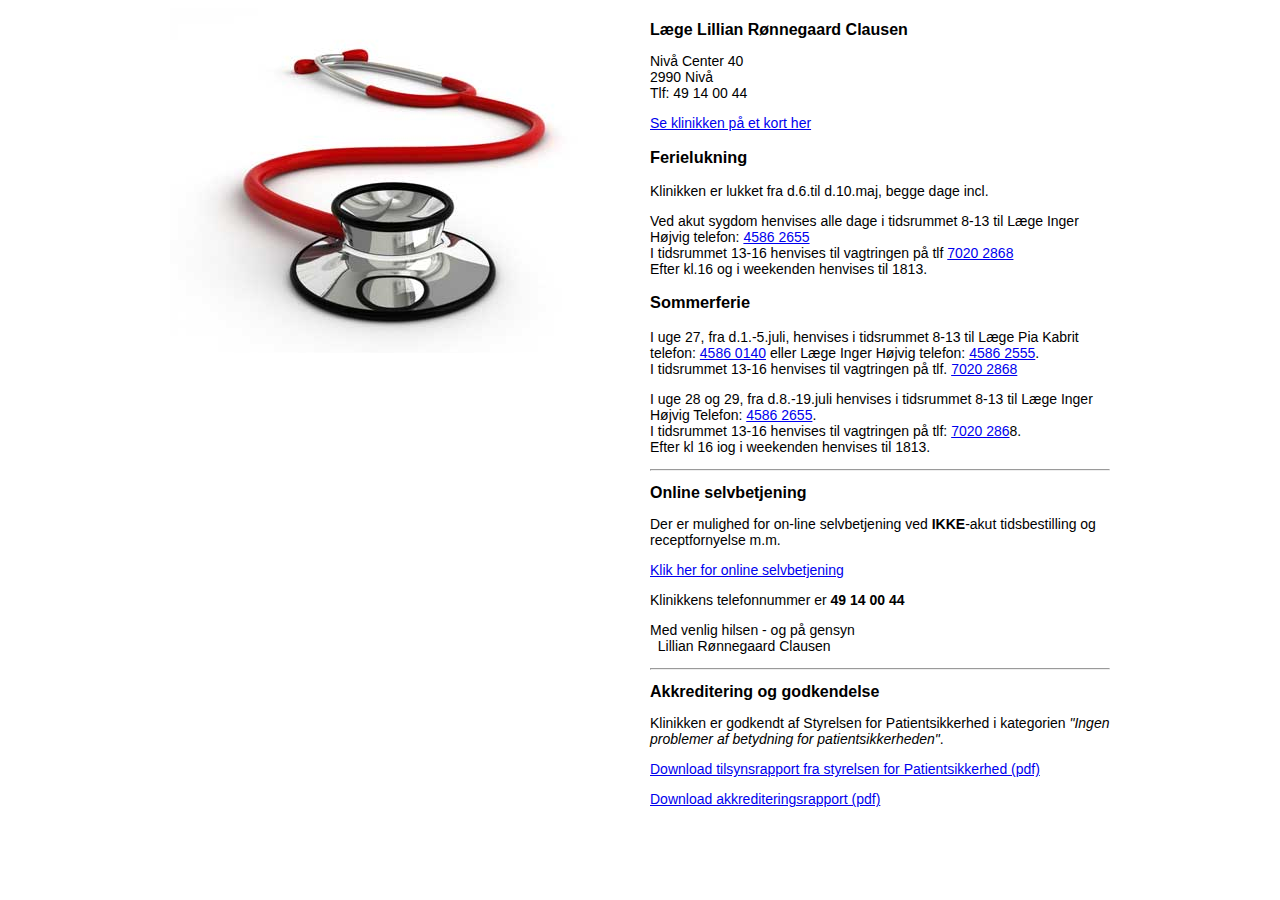
==== index.html @ 8f4a8d60 "Fix spelling error" ====
<!DOCTYPE html PUBLIC "-//W3C//DTD XHTML 1.0 Strict//EN"
	"http://www.w3.org/TR/xhtml1/DTD/xhtml1-strict.dtd">
<html xmlns="http://www.w3.org/1999/xhtml" xml:lang="da">
<head>

<meta http-equiv="Content-Type" content="text/html; charset=utf-8" />
<!--

-->

<title>Læge Lillian Rønnegaard Clausen</title>

<link rel="stylesheet" type="text/css" href="css/960.css" media="all" />
<link rel="stylesheet" type="text/css" href="css/screen.css" media="all" />

</head>
<body>
<div class="site-containter">
	<div class="container_12">
		<div class="grid_6"><img src="images/stetoscope_fit.jpg" /></div>
		<div class="grid_6 content">
		   
		  <h2>Læge Lillian Rønnegaard Clausen</h2>
		  <p>Nivå Center 40<br />2990 Nivå<br />Tlf: 49 14 00 44</p>
		  <p><a href="kort.html">Se klinikken på et kort her</a></p>

		  <h3>Ferielukning</h3>
		  <p>Klinikken er lukket fra d.6.til d.10.maj, begge dage incl.</p>
		  <p>Ved akut sygdom henvises alle dage i tidsrummet 8-13 til Læge Inger Højvig telefon: <a href="tel:45862655">4586 2655</a><br />
		  I tidsrummet 13-16 henvises til vagtringen på tlf <a href="tel:70202868">7020 2868</a><br />
		  Efter kl.16 og i weekenden henvises til 1813.</p>

		  <h3>Sommerferie</h3>
		  <p>I uge 27, fra d.1.-5.juli, henvises i tidsrummet 8-13 til Læge Pia Kabrit telefon: <a href="tel:45860140">4586 0140</a>
		    eller Læge Inger Højvig telefon: <a href="tel:45862555">4586 2555</a>.<br />
		    I tidsrummet 13-16 henvises til vagtringen på tlf. <a href="tel:70202868">7020 2868</a></p>

		  <p>I uge 28 og 29, fra d.8.-19.juli henvises i tidsrummet 8-13 til Læge Inger Højvig Telefon: <a href="tel:45862655">4586 2655</a>.<br />
		    I tidsrummet 13-16 henvises til vagtringen på tlf: <a href="tel:70202868">7020 286</a>8.<br />
		    Efter kl 16 iog i weekenden henvises til 1813.</p>
		  
<hr />
<h2>Online selvbetjening</h2>
<p>Der er mulighed for on-line selvbetjening ved
		  <strong>IKKE</strong>-akut tidsbestilling og
		  receptfornyelse m.m. </p>

		  <a
		  href="https://www.besoeglaegen.dk/Login.aspx?ClinicId=001651" title="Online selvbetjening" target="_blank">Klik her for online selvbetjening</a>

<p>Klinikkens telefonnummer er  <strong>49 14 00 44</strong></p>
		  <p>Med venlig hilsen - og på gensyn<br />
&nbsp;&nbsp;Lillian Rønnegaard Clausen</p>

<hr />
<h2>Akkreditering og godkendelse</h2>
<p>Klinikken er godkendt af Styrelsen for Patientsikkerhed i kategorien <em>"Ingen problemer af betydning for patientsikkerheden"</em>.</p>
<p>
<a href="res/Rapport%20fra%20STPS.pdf">Download tilsynsrapport fra styrelsen for Patientsikkerhed (pdf)</a>
</p>
<p><a href="res/IKAS%20Rapport%2028-09-2017.pdf">Download akkrediteringsrapport (pdf)</a></p>
		</div>
	</div>
</div>
</body>
</html>
---- css/960.css ----
/*
	Variable Grid System.
	Learn more ~ http://www.spry-soft.com/grids/
	Based on 960 Grid System - http://960.gs/

	Licensed under GPL and MIT.
*/


/* Containers
----------------------------------------------------------------------------------------------------*/
.container_12 {
	margin-left: auto;
	margin-right: auto;
	width: 960px;
}

/* Grid >> Global
----------------------------------------------------------------------------------------------------*/

.grid_1,
.grid_2,
.grid_3,
.grid_4,
.grid_5,
.grid_6,
.grid_7,
.grid_8,
.grid_9,
.grid_10,
.grid_11,
.grid_12 {
	display:inline;
	float: left;
	position: relative;
	margin-left: 10px;
	margin-right: 10px;
}

/* Grid >> Children (Alpha ~ First, Omega ~ Last)
----------------------------------------------------------------------------------------------------*/

.alpha {
	margin-left: 0;
}

.omega {
	margin-right: 0;
}

/* Grid >> 12 Columns
----------------------------------------------------------------------------------------------------*/

.container_12 .grid_1 {
	width:60px;
}

.container_12 .grid_2 {
	width:140px;
}

.container_12 .grid_3 {
	width:220px;
}

.container_12 .grid_4 {
	width:300px;
}

.container_12 .grid_5 {
	width:380px;
}

.container_12 .grid_6 {
	width:460px;
}

.container_12 .grid_7 {
	width:540px;
}

.container_12 .grid_8 {
	width:620px;
}

.container_12 .grid_9 {
	width:700px;
}

.container_12 .grid_10 {
	width:780px;
}

.container_12 .grid_11 {
	width:860px;
}

.container_12 .grid_12 {
	width:940px;
}



/* Prefix Extra Space >> 12 Columns
----------------------------------------------------------------------------------------------------*/

.container_12 .prefix_1 {
	padding-left:80px;
}

.container_12 .prefix_2 {
	padding-left:160px;
}

.container_12 .prefix_3 {
	padding-left:240px;
}

.container_12 .prefix_4 {
	padding-left:320px;
}

.container_12 .prefix_5 {
	padding-left:400px;
}

.container_12 .prefix_6 {
	padding-left:480px;
}

.container_12 .prefix_7 {
	padding-left:560px;
}

.container_12 .prefix_8 {
	padding-left:640px;
}

.container_12 .prefix_9 {
	padding-left:720px;
}

.container_12 .prefix_10 {
	padding-left:800px;
}

.container_12 .prefix_11 {
	padding-left:880px;
}



/* Suffix Extra Space >> 12 Columns
----------------------------------------------------------------------------------------------------*/

.container_12 .suffix_1 {
	padding-right:80px;
}

.container_12 .suffix_2 {
	padding-right:160px;
}

.container_12 .suffix_3 {
	padding-right:240px;
}

.container_12 .suffix_4 {
	padding-right:320px;
}

.container_12 .suffix_5 {
	padding-right:400px;
}

.container_12 .suffix_6 {
	padding-right:480px;
}

.container_12 .suffix_7 {
	padding-right:560px;
}

.container_12 .suffix_8 {
	padding-right:640px;
}

.container_12 .suffix_9 {
	padding-right:720px;
}

.container_12 .suffix_10 {
	padding-right:800px;
}

.container_12 .suffix_11 {
	padding-right:880px;
}



/* Push Space >> 12 Columns
----------------------------------------------------------------------------------------------------*/

.container_12 .push_1 {
	left:80px;
}

.container_12 .push_2 {
	left:160px;
}

.container_12 .push_3 {
	left:240px;
}

.container_12 .push_4 {
	left:320px;
}

.container_12 .push_5 {
	left:400px;
}

.container_12 .push_6 {
	left:480px;
}

.container_12 .push_7 {
	left:560px;
}

.container_12 .push_8 {
	left:640px;
}

.container_12 .push_9 {
	left:720px;
}

.container_12 .push_10 {
	left:800px;
}

.container_12 .push_11 {
	left:880px;
}



/* Pull Space >> 12 Columns
----------------------------------------------------------------------------------------------------*/

.container_12 .pull_1 {
	left:-80px;
}

.container_12 .pull_2 {
	left:-160px;
}

.container_12 .pull_3 {
	left:-240px;
}

.container_12 .pull_4 {
	left:-320px;
}

.container_12 .pull_5 {
	left:-400px;
}

.container_12 .pull_6 {
	left:-480px;
}

.container_12 .pull_7 {
	left:-560px;
}

.container_12 .pull_8 {
	left:-640px;
}

.container_12 .pull_9 {
	left:-720px;
}

.container_12 .pull_10 {
	left:-800px;
}

.container_12 .pull_11 {
	left:-880px;
}




/* Clear Floated Elements
----------------------------------------------------------------------------------------------------*/

/* http://sonspring.com/journal/clearing-floats */

.clear {
	clear: both;
	display: block;
	overflow: hidden;
	visibility: hidden;
	width: 0;
	height: 0;
}

/* http://perishablepress.com/press/2008/02/05/lessons-learned-concerning-the-clearfix-css-hack */

.clearfix:after {
	clear: both;
	content: ' ';
	display: block;
	font-size: 0;
	line-height: 0;
	visibility: hidden;
	width: 0;
	height: 0;
}

.clearfix {
	display: inline-block;
}

* html .clearfix {
	height: 1%;
}

.clearfix {
	display: block;
}
---- css/screen.css ----
body{
	font-family: Arial;
}

h1 {
	font-size: 28px;
	/*color: #cf2423;*/
}
.red {
	color: #cf2423;
}
h2 {
	font-size: 16px;

}
.center {
	text-align: center;

}
.content {
	font-size: 14px;
}
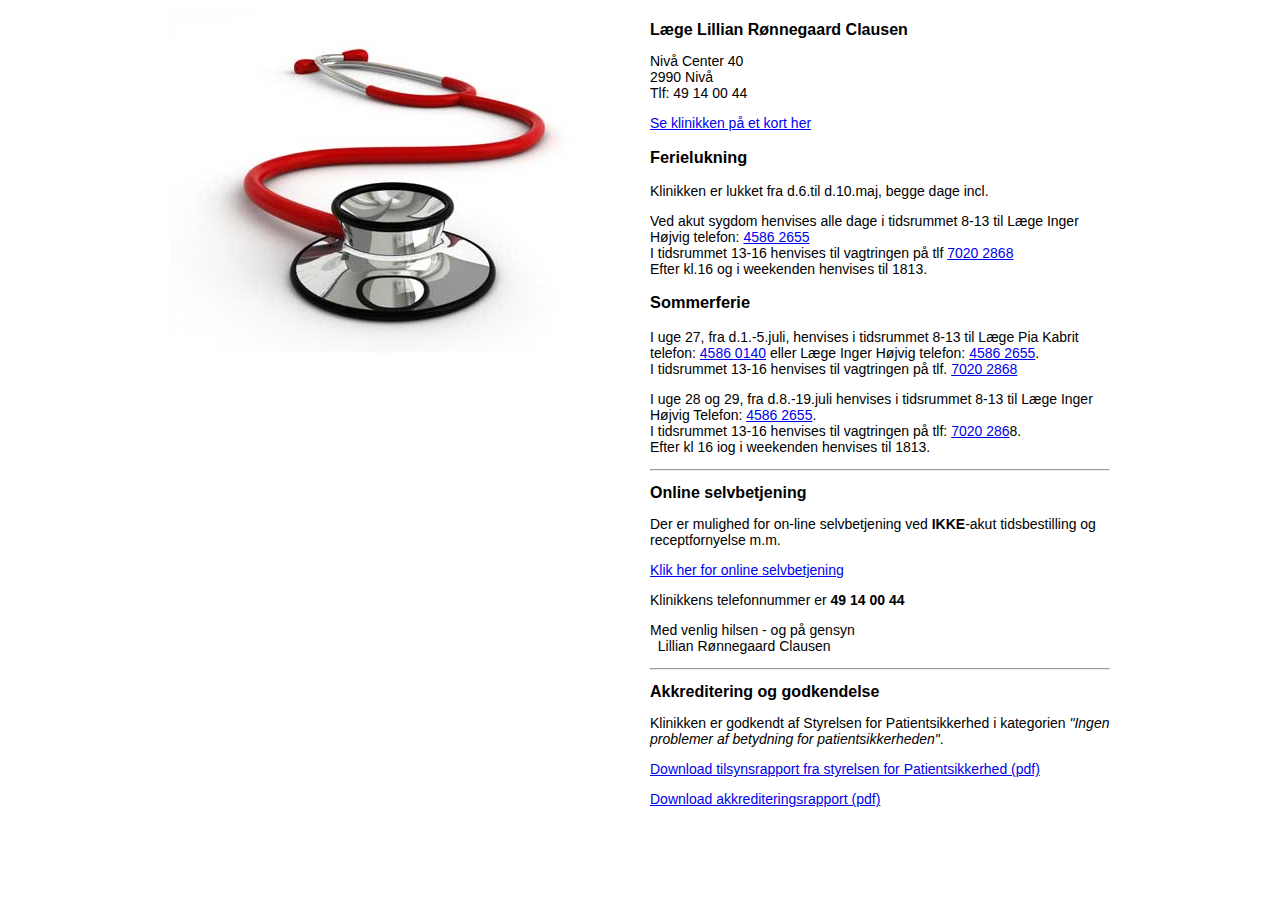
==== commit 5b7297ac: "Fix ingers phone number" ====
--- a/index.html
+++ b/index.html
@@ -32,7 +32,7 @@
 
 		  <h3>Sommerferie</h3>
 		  <p>I uge 27, fra d.1.-5.juli, henvises i tidsrummet 8-13 til Læge Pia Kabrit telefon: <a href="tel:45860140">4586 0140</a>
-		    eller Læge Inger Højvig telefon: <a href="tel:45862555">4586 2555</a>.<br />
+		    eller Læge Inger Højvig telefon: <a href="tel:45862655">4586 2655</a>.<br />
 		    I tidsrummet 13-16 henvises til vagtringen på tlf. <a href="tel:70202868">7020 2868</a></p>
 
 		  <p>I uge 28 og 29, fra d.8.-19.juli henvises i tidsrummet 8-13 til Læge Inger Højvig Telefon: <a href="tel:45862655">4586 2655</a>.<br />
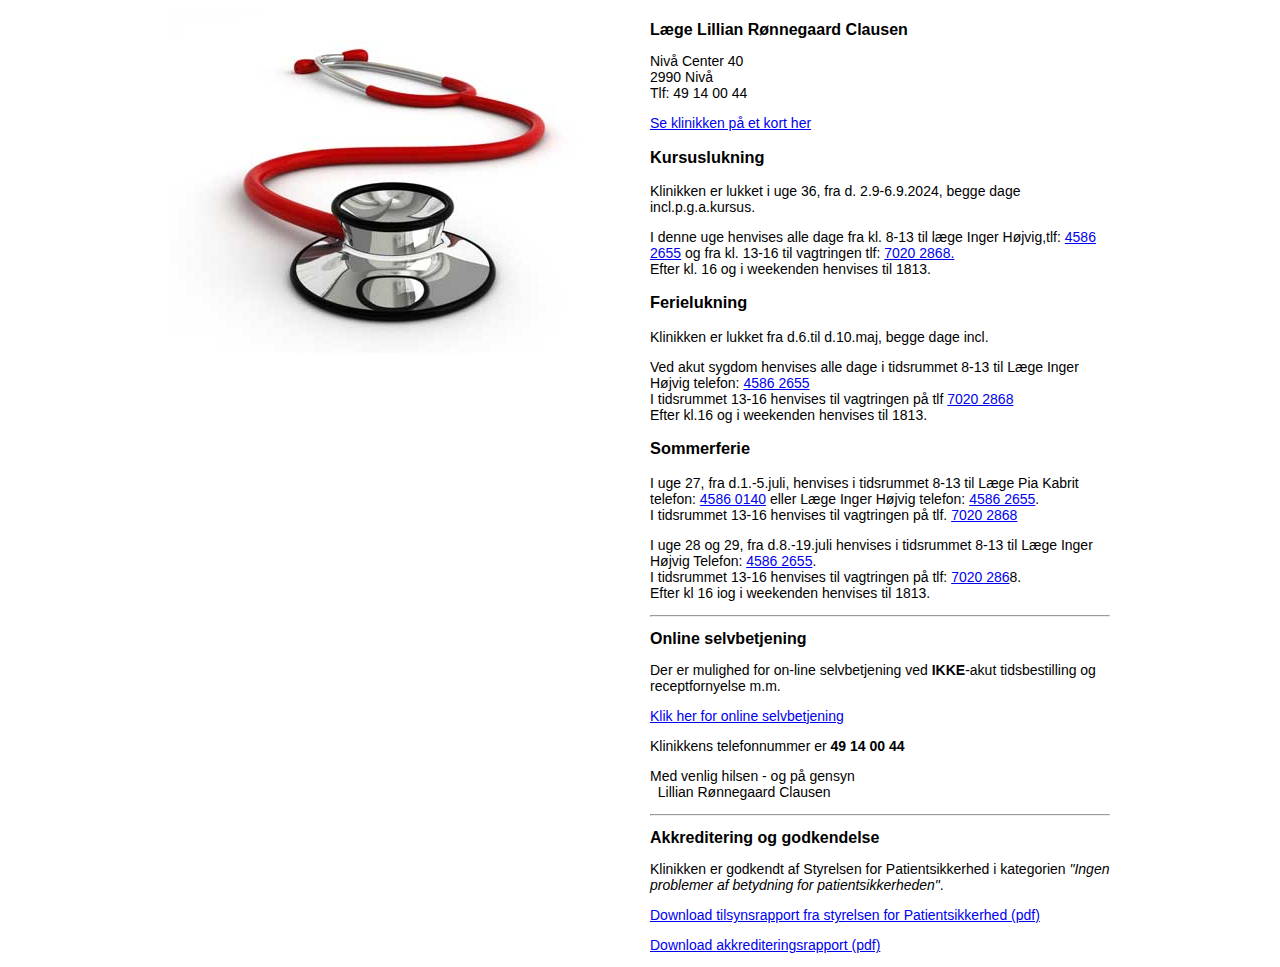
==== commit 51dd146f: "Kursuslukning" ====
--- a/index.html
+++ b/index.html
@@ -24,6 +24,11 @@
 		  <p>Nivå Center 40<br />2990 Nivå<br />Tlf: 49 14 00 44</p>
 		  <p><a href="kort.html">Se klinikken på et kort her</a></p>
 
+		  <h3>Kursuslukning</h3>
+		  <p>Klinikken er lukket i uge 36, fra d. 2.9-6.9.2024, begge dage incl.p.g.a.kursus.</p>
+<p>I denne uge henvises alle dage fra kl. 8-13 til læge Inger Højvig,tlf: <a href="tel:45862655">4586 2655</a>
+og fra kl. 13-16 til vagtringen tlf: <a href="tel:70202868">7020 2868.</a><br />
+		    Efter kl. 16 og i weekenden henvises til 1813.</p>
 		  <h3>Ferielukning</h3>
 		  <p>Klinikken er lukket fra d.6.til d.10.maj, begge dage incl.</p>
 		  <p>Ved akut sygdom henvises alle dage i tidsrummet 8-13 til Læge Inger Højvig telefon: <a href="tel:45862655">4586 2655</a><br />
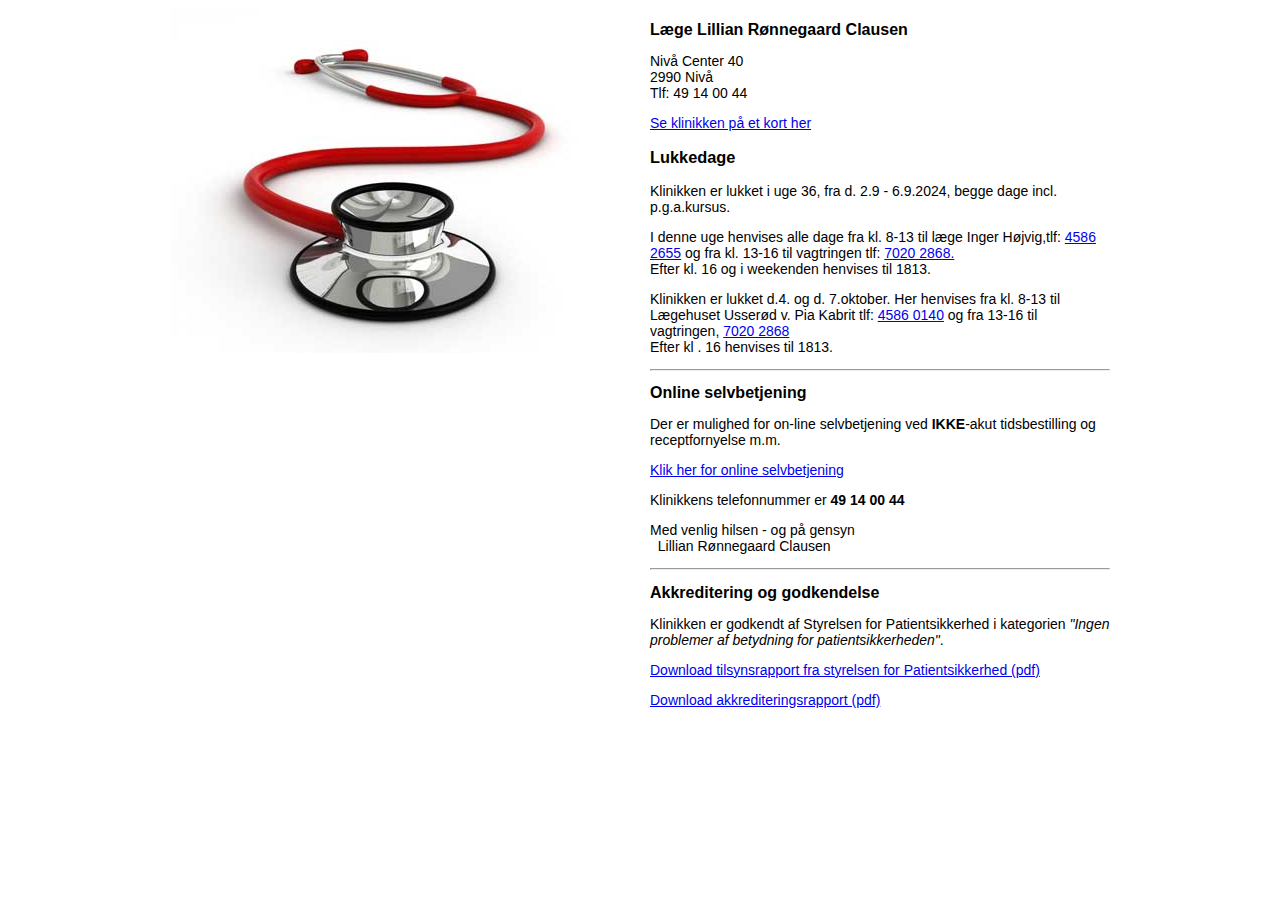
==== commit 5706baad: "Vacation updates" ====
--- a/index.html
+++ b/index.html
@@ -24,25 +24,15 @@
 		  <p>Nivå Center 40<br />2990 Nivå<br />Tlf: 49 14 00 44</p>
 		  <p><a href="kort.html">Se klinikken på et kort her</a></p>
 
-		  <h3>Kursuslukning</h3>
-		  <p>Klinikken er lukket i uge 36, fra d. 2.9-6.9.2024, begge dage incl.p.g.a.kursus.</p>
+		  <h3>Lukkedage</h3>
+		  <p>Klinikken er lukket i uge 36, fra d. 2.9 - 6.9.2024, begge dage incl. p.g.a.kursus.</p>
 <p>I denne uge henvises alle dage fra kl. 8-13 til læge Inger Højvig,tlf: <a href="tel:45862655">4586 2655</a>
 og fra kl. 13-16 til vagtringen tlf: <a href="tel:70202868">7020 2868.</a><br />
-		    Efter kl. 16 og i weekenden henvises til 1813.</p>
-		  <h3>Ferielukning</h3>
-		  <p>Klinikken er lukket fra d.6.til d.10.maj, begge dage incl.</p>
-		  <p>Ved akut sygdom henvises alle dage i tidsrummet 8-13 til Læge Inger Højvig telefon: <a href="tel:45862655">4586 2655</a><br />
-		  I tidsrummet 13-16 henvises til vagtringen på tlf <a href="tel:70202868">7020 2868</a><br />
-		  Efter kl.16 og i weekenden henvises til 1813.</p>
+  Efter kl. 16 og i weekenden henvises til 1813.</p>
 
-		  <h3>Sommerferie</h3>
-		  <p>I uge 27, fra d.1.-5.juli, henvises i tidsrummet 8-13 til Læge Pia Kabrit telefon: <a href="tel:45860140">4586 0140</a>
-		    eller Læge Inger Højvig telefon: <a href="tel:45862655">4586 2655</a>.<br />
-		    I tidsrummet 13-16 henvises til vagtringen på tlf. <a href="tel:70202868">7020 2868</a></p>
+                  <p>Klinikken er lukket d.4. og d. 7.oktober. Her henvises fra kl. 8-13  til Lægehuset Usserød v. Pia Kabrit tlf: <a href="tel:45860140">4586 0140</a>  og fra 13-16 til vagtringen, <a href="rel:70202868">7020 2868</a>
+<br />Efter kl . 16 henvises til 1813.</p>
 
-		  <p>I uge 28 og 29, fra d.8.-19.juli henvises i tidsrummet 8-13 til Læge Inger Højvig Telefon: <a href="tel:45862655">4586 2655</a>.<br />
-		    I tidsrummet 13-16 henvises til vagtringen på tlf: <a href="tel:70202868">7020 286</a>8.<br />
-		    Efter kl 16 iog i weekenden henvises til 1813.</p>
 		  
 <hr />
 <h2>Online selvbetjening</h2>
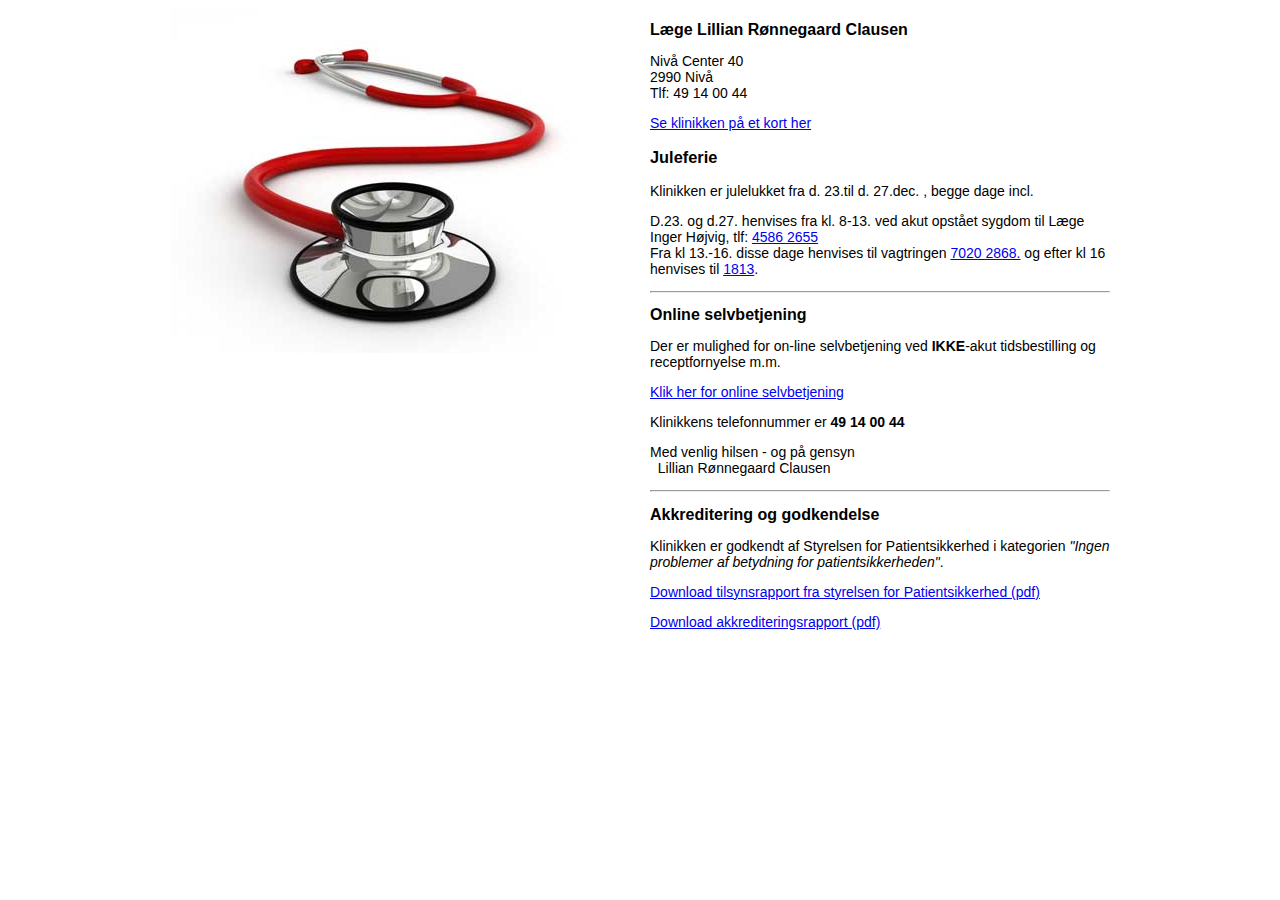
==== commit 1ded2060: "Jul 2024" ====
--- a/index.html
+++ b/index.html
@@ -24,14 +24,10 @@
 		  <p>Nivå Center 40<br />2990 Nivå<br />Tlf: 49 14 00 44</p>
 		  <p><a href="kort.html">Se klinikken på et kort her</a></p>
 
-		  <h3>Lukkedage</h3>
-		  <p>Klinikken er lukket i uge 36, fra d. 2.9 - 6.9.2024, begge dage incl. p.g.a.kursus.</p>
-<p>I denne uge henvises alle dage fra kl. 8-13 til læge Inger Højvig,tlf: <a href="tel:45862655">4586 2655</a>
-og fra kl. 13-16 til vagtringen tlf: <a href="tel:70202868">7020 2868.</a><br />
-  Efter kl. 16 og i weekenden henvises til 1813.</p>
-
-                  <p>Klinikken er lukket d.4. og d. 7.oktober. Her henvises fra kl. 8-13  til Lægehuset Usserød v. Pia Kabrit tlf: <a href="tel:45860140">4586 0140</a>  og fra 13-16 til vagtringen, <a href="rel:70202868">7020 2868</a>
-<br />Efter kl . 16 henvises til 1813.</p>
+		  <h3>Juleferie</h3>
+		  <p>Klinikken er julelukket fra d. 23.til d. 27.dec. , begge dage incl. </p>
+		  <p>D.23. og d.27. henvises fra kl. 8-13. ved akut opstået sygdom til Læge Inger Højvig, tlf: <a href="tel:45862655">4586 2655</a>
+		  <br />Fra kl 13.-16. disse dage henvises til vagtringen <a href="tel:70202868">7020 2868.</a> og efter kl 16  henvises til <a href="tel:1813">1813</a>.</p>
 
 		  
 <hr />
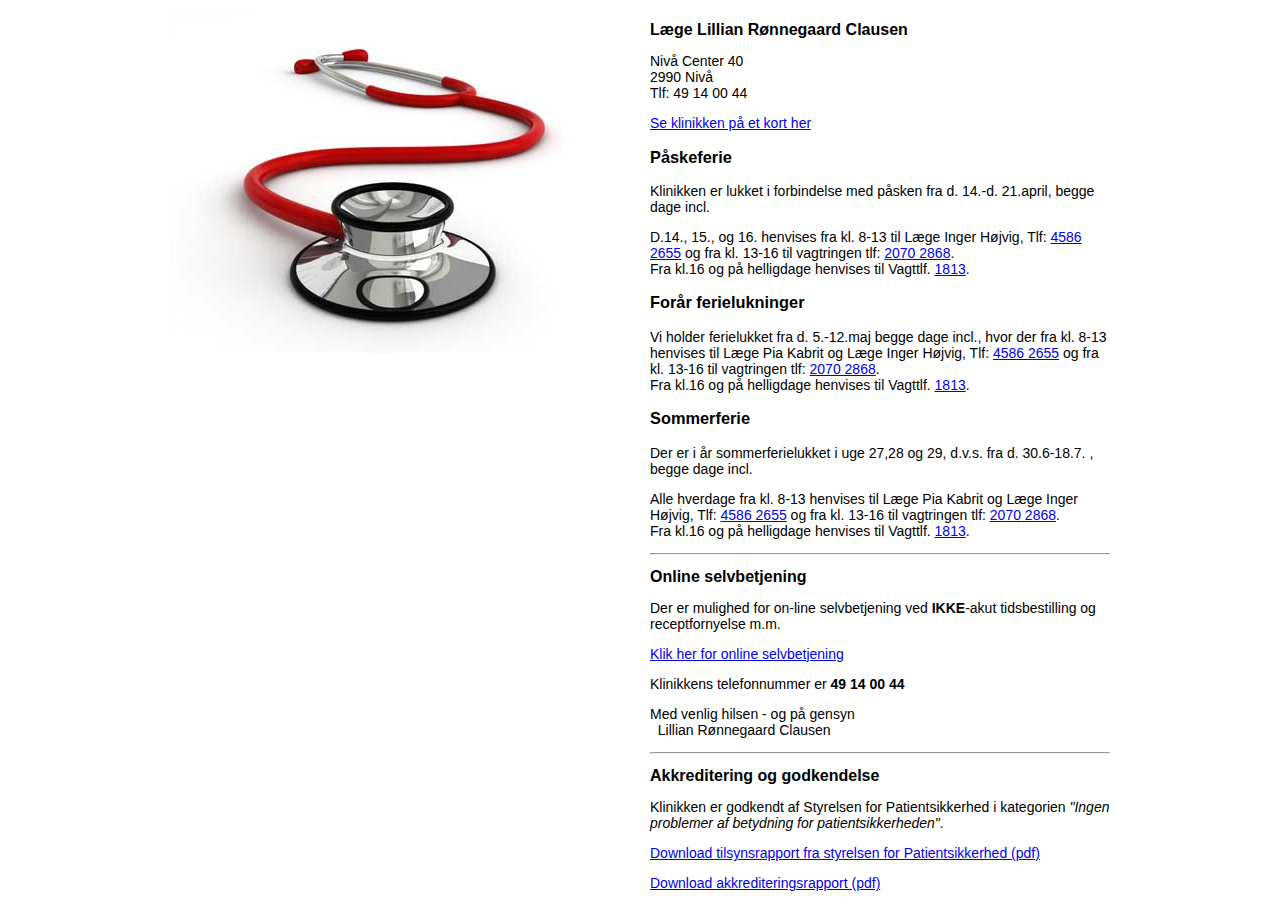
==== commit dd04705d: "Easter, spring and summer vacation 2025" ====
--- a/index.html
+++ b/index.html
@@ -24,10 +24,23 @@
 		  <p>Nivå Center 40<br />2990 Nivå<br />Tlf: 49 14 00 44</p>
 		  <p><a href="kort.html">Se klinikken på et kort her</a></p>
 
-		  <h3>Juleferie</h3>
-		  <p>Klinikken er julelukket fra d. 23.til d. 27.dec. , begge dage incl. </p>
-		  <p>D.23. og d.27. henvises fra kl. 8-13. ved akut opstået sygdom til Læge Inger Højvig, tlf: <a href="tel:45862655">4586 2655</a>
-		  <br />Fra kl 13.-16. disse dage henvises til vagtringen <a href="tel:70202868">7020 2868.</a> og efter kl 16  henvises til <a href="tel:1813">1813</a>.</p>
+		  <h3>Påskeferie</h3>
+		  <p>Klinikken er lukket i forbindelse med påsken fra d. 14.-d. 21.april, begge dage incl. </p>
+		  <p>D.14., 15., og 16. henvises fra kl. 8-13 til Læge Inger Højvig, Tlf: <a href="tel:45862655">4586 2655</a> og fra kl. 13-16 til vagtringen tlf: <a href="tel:20702868">2070 2868</a>.<br />
+		    Fra kl.16 og på helligdage henvises til Vagttlf. <a href="1813">1813</a>.</p>
+
+		  <h3>Forår ferielukninger</h3>
+		  <p>Vi holder ferielukket fra d. 5.-12.maj  begge dage incl., hvor der
+ fra kl. 8-13 henvises til Læge Pia Kabrit og Læge Inger Højvig, Tlf: <a href="tel:45862655">4586 2655</a> 
+og fra kl. 13-16 til vagtringen tlf: <a href="tel:20702868">2070 2868</a>.<br />
+		    Fra kl.16 og på helligdage henvises til Vagttlf. <a href="1813">1813</a>.</p>
+
+		  <h3>Sommerferie</h3>
+		  <p>Der er i år sommerferielukket i uge 27,28 og 29,   d.v.s. fra d. 30.6-18.7. , begge dage incl. </p>
+		  <p>Alle hverdage fra kl. 8-13 henvises til Læge Pia Kabrit og Læge Inger Højvig, Tlf: <a href="tel:45862655">4586 2655</a>
+og fra kl. 13-16 til vagtringen tlf: <a href="tel:20702868">2070 2868</a>.<br />
+Fra kl.16 og på helligdage henvises til Vagttlf. <a href="1813">1813</a>.</p>
+
 
 		  
 <hr />
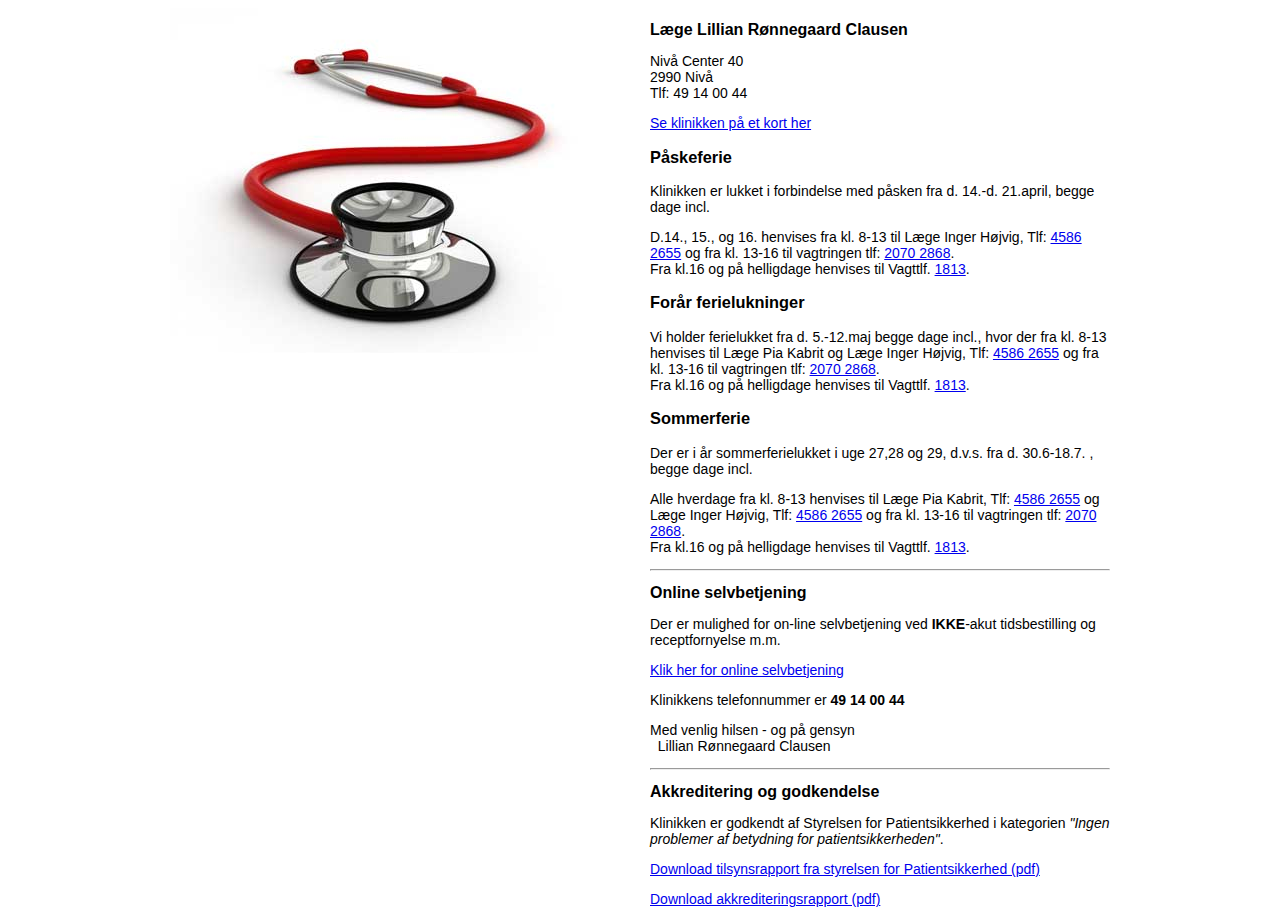
==== commit 638ada8d: "Added phone number for Pia" ====
--- a/index.html
+++ b/index.html
@@ -37,7 +37,7 @@
 
 		  <h3>Sommerferie</h3>
 		  <p>Der er i år sommerferielukket i uge 27,28 og 29,   d.v.s. fra d. 30.6-18.7. , begge dage incl. </p>
-		  <p>Alle hverdage fra kl. 8-13 henvises til Læge Pia Kabrit og Læge Inger Højvig, Tlf: <a href="tel:45862655">4586 2655</a>
+		  <p>Alle hverdage fra kl. 8-13 henvises til Læge Pia Kabrit, Tlf: <a href="tel:45860140">4586 2655</a> og Læge Inger Højvig, Tlf: <a href="tel:45862655">4586 2655</a>
 og fra kl. 13-16 til vagtringen tlf: <a href="tel:20702868">2070 2868</a>.<br />
 Fra kl.16 og på helligdage henvises til Vagttlf. <a href="1813">1813</a>.</p>
 
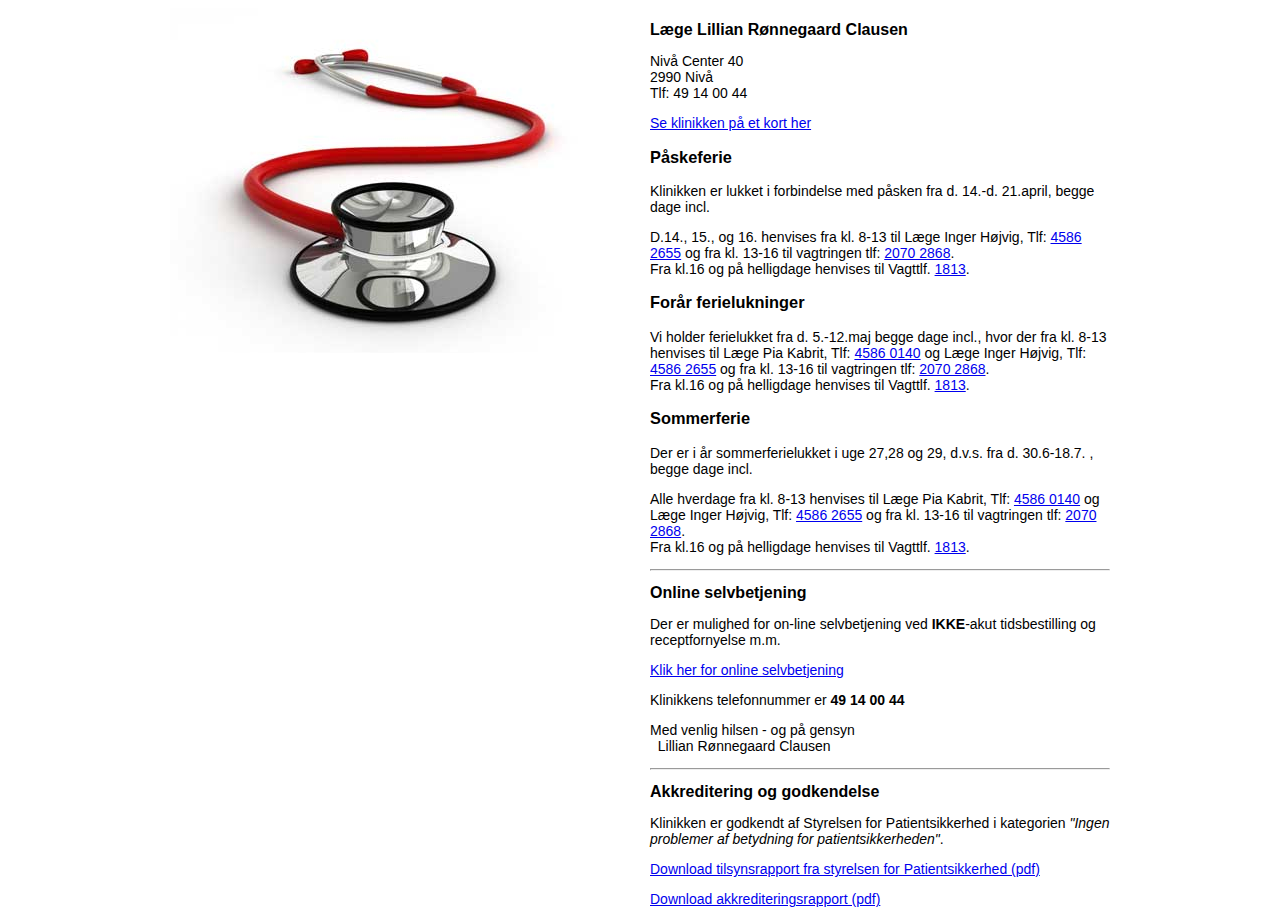
==== commit 20309577: "Incorrect phone number and missing line" ====
--- a/index.html
+++ b/index.html
@@ -31,13 +31,13 @@
 
 		  <h3>Forår ferielukninger</h3>
 		  <p>Vi holder ferielukket fra d. 5.-12.maj  begge dage incl., hvor der
- fra kl. 8-13 henvises til Læge Pia Kabrit og Læge Inger Højvig, Tlf: <a href="tel:45862655">4586 2655</a> 
+ fra kl. 8-13 henvises til Læge Pia Kabrit, Tlf: <a href="tel:45860140">4586 0140</a> og Læge Inger Højvig, Tlf: <a href="tel:45862655">4586 2655</a> 
 og fra kl. 13-16 til vagtringen tlf: <a href="tel:20702868">2070 2868</a>.<br />
 		    Fra kl.16 og på helligdage henvises til Vagttlf. <a href="1813">1813</a>.</p>
 
 		  <h3>Sommerferie</h3>
 		  <p>Der er i år sommerferielukket i uge 27,28 og 29,   d.v.s. fra d. 30.6-18.7. , begge dage incl. </p>
-		  <p>Alle hverdage fra kl. 8-13 henvises til Læge Pia Kabrit, Tlf: <a href="tel:45860140">4586 2655</a> og Læge Inger Højvig, Tlf: <a href="tel:45862655">4586 2655</a>
+		  <p>Alle hverdage fra kl. 8-13 henvises til Læge Pia Kabrit, Tlf: <a href="tel:45860140">4586 0140</a> og Læge Inger Højvig, Tlf: <a href="tel:45862655">4586 2655</a>
 og fra kl. 13-16 til vagtringen tlf: <a href="tel:20702868">2070 2868</a>.<br />
 Fra kl.16 og på helligdage henvises til Vagttlf. <a href="1813">1813</a>.</p>
 
